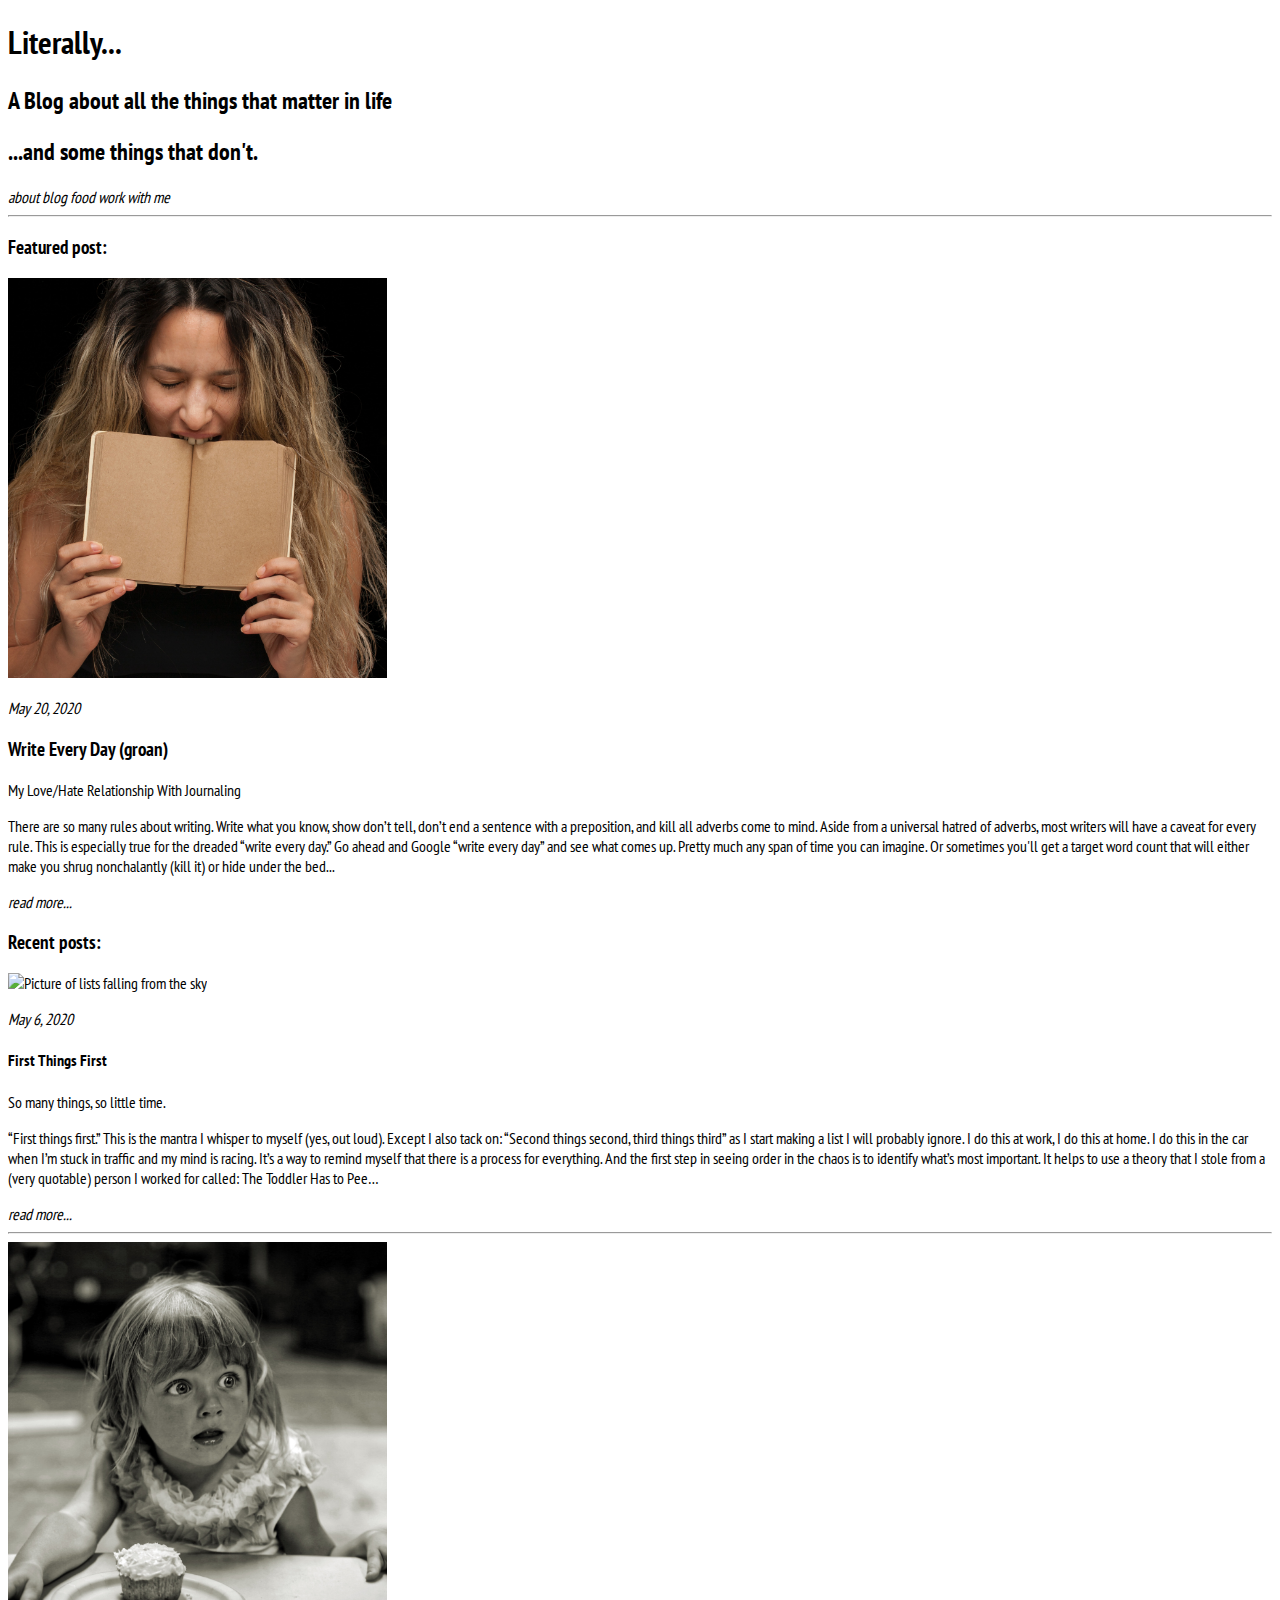
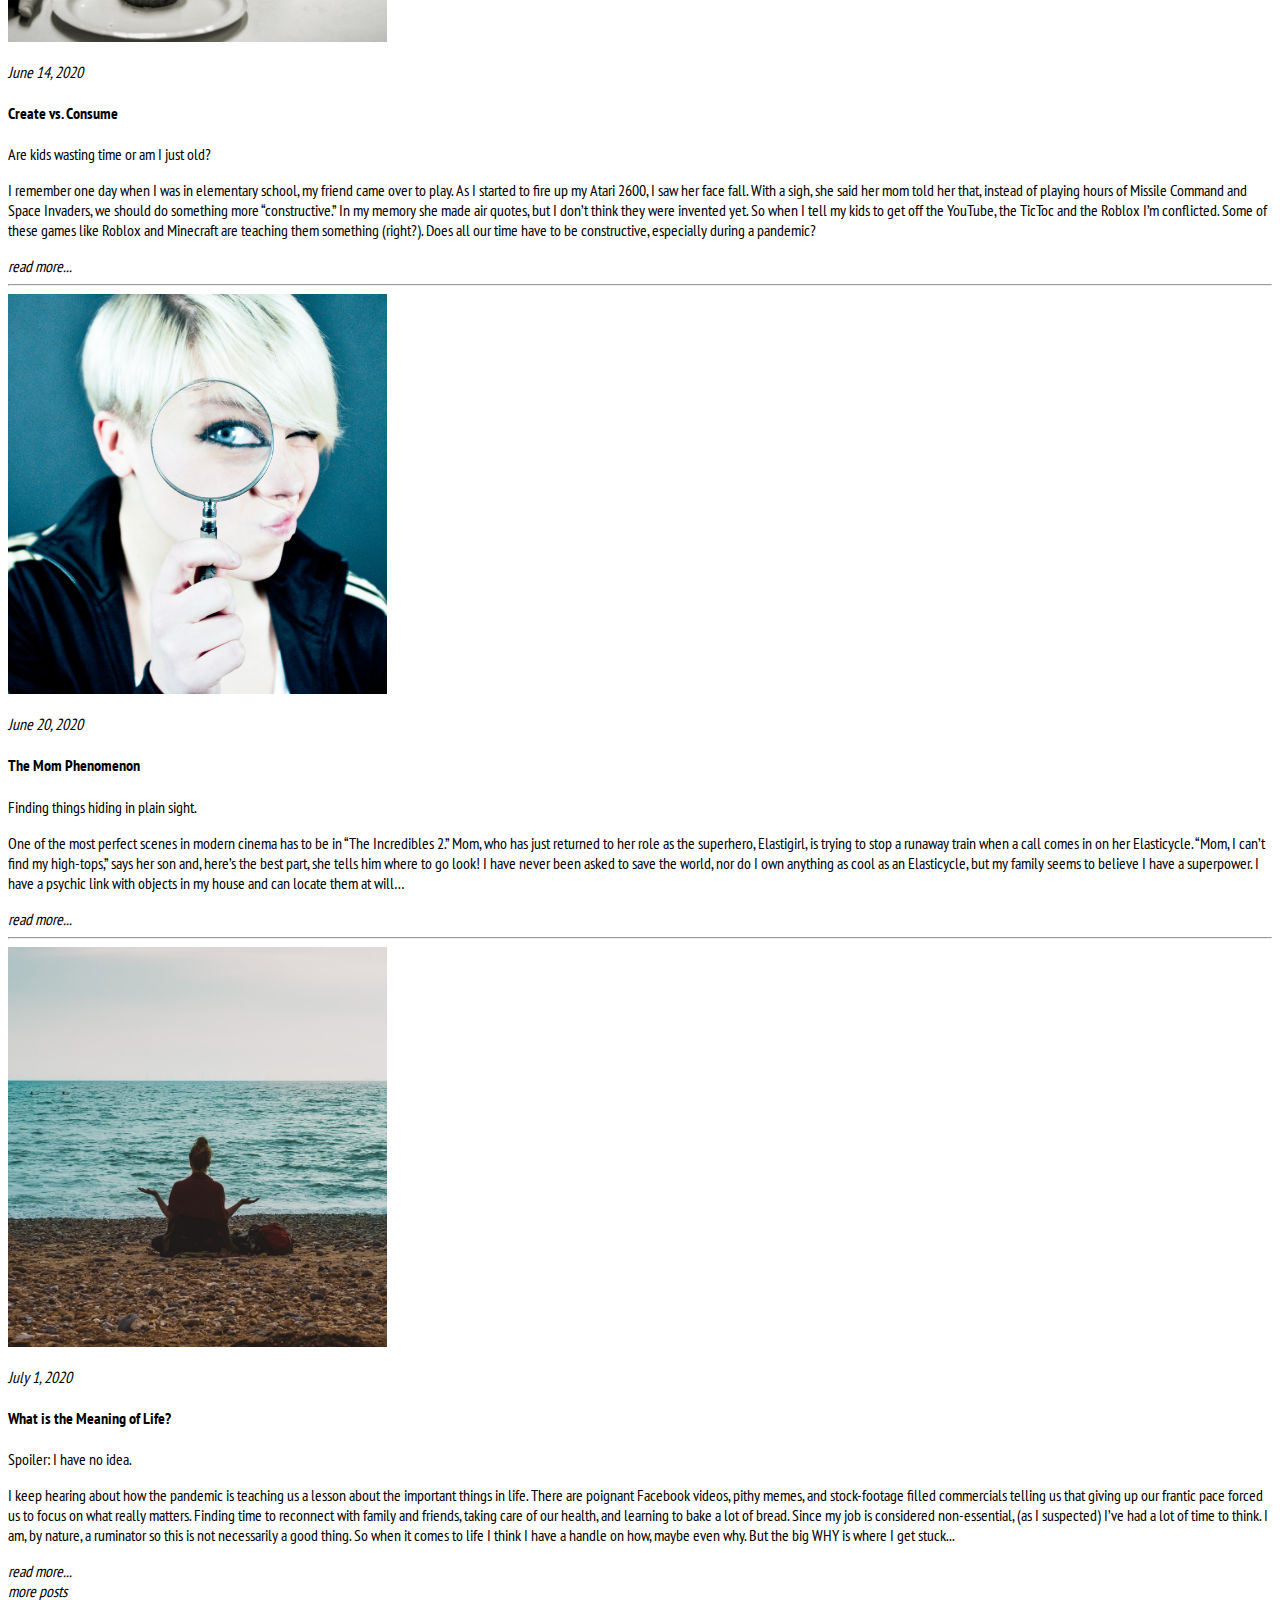
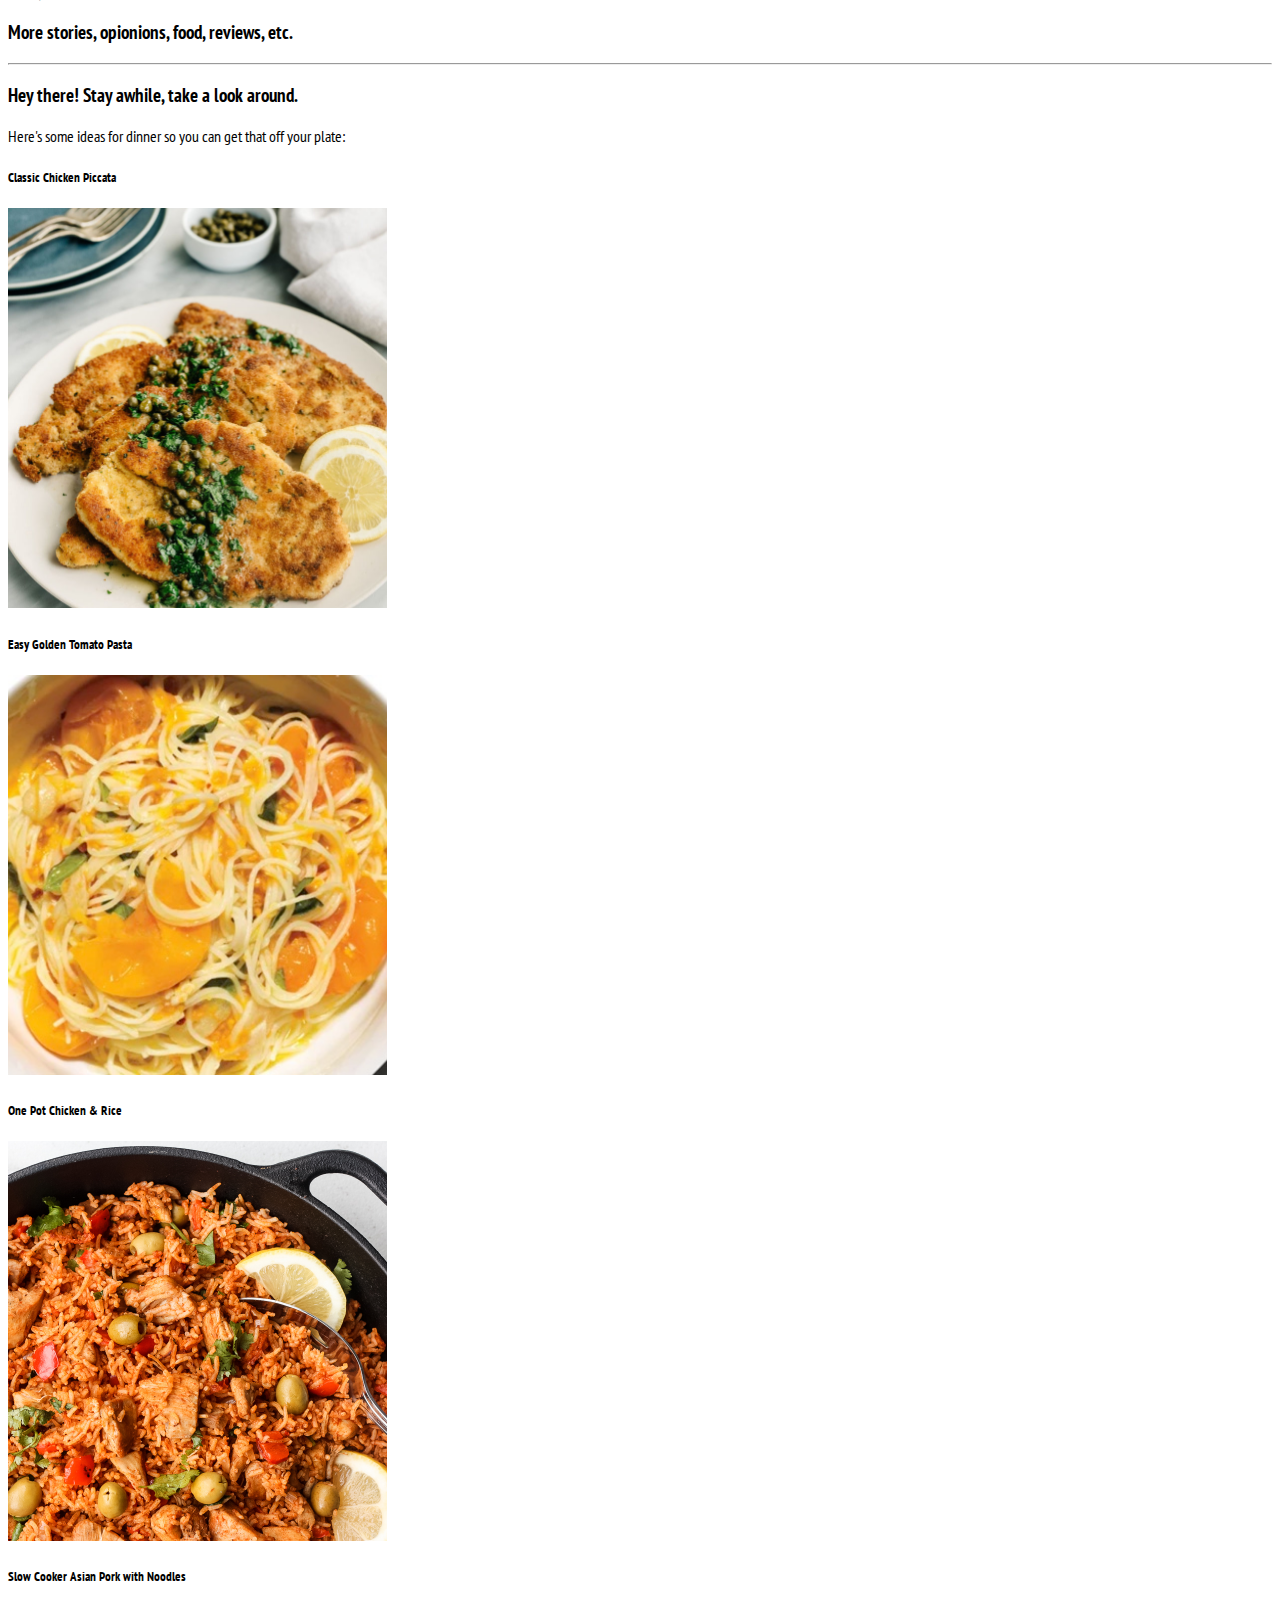
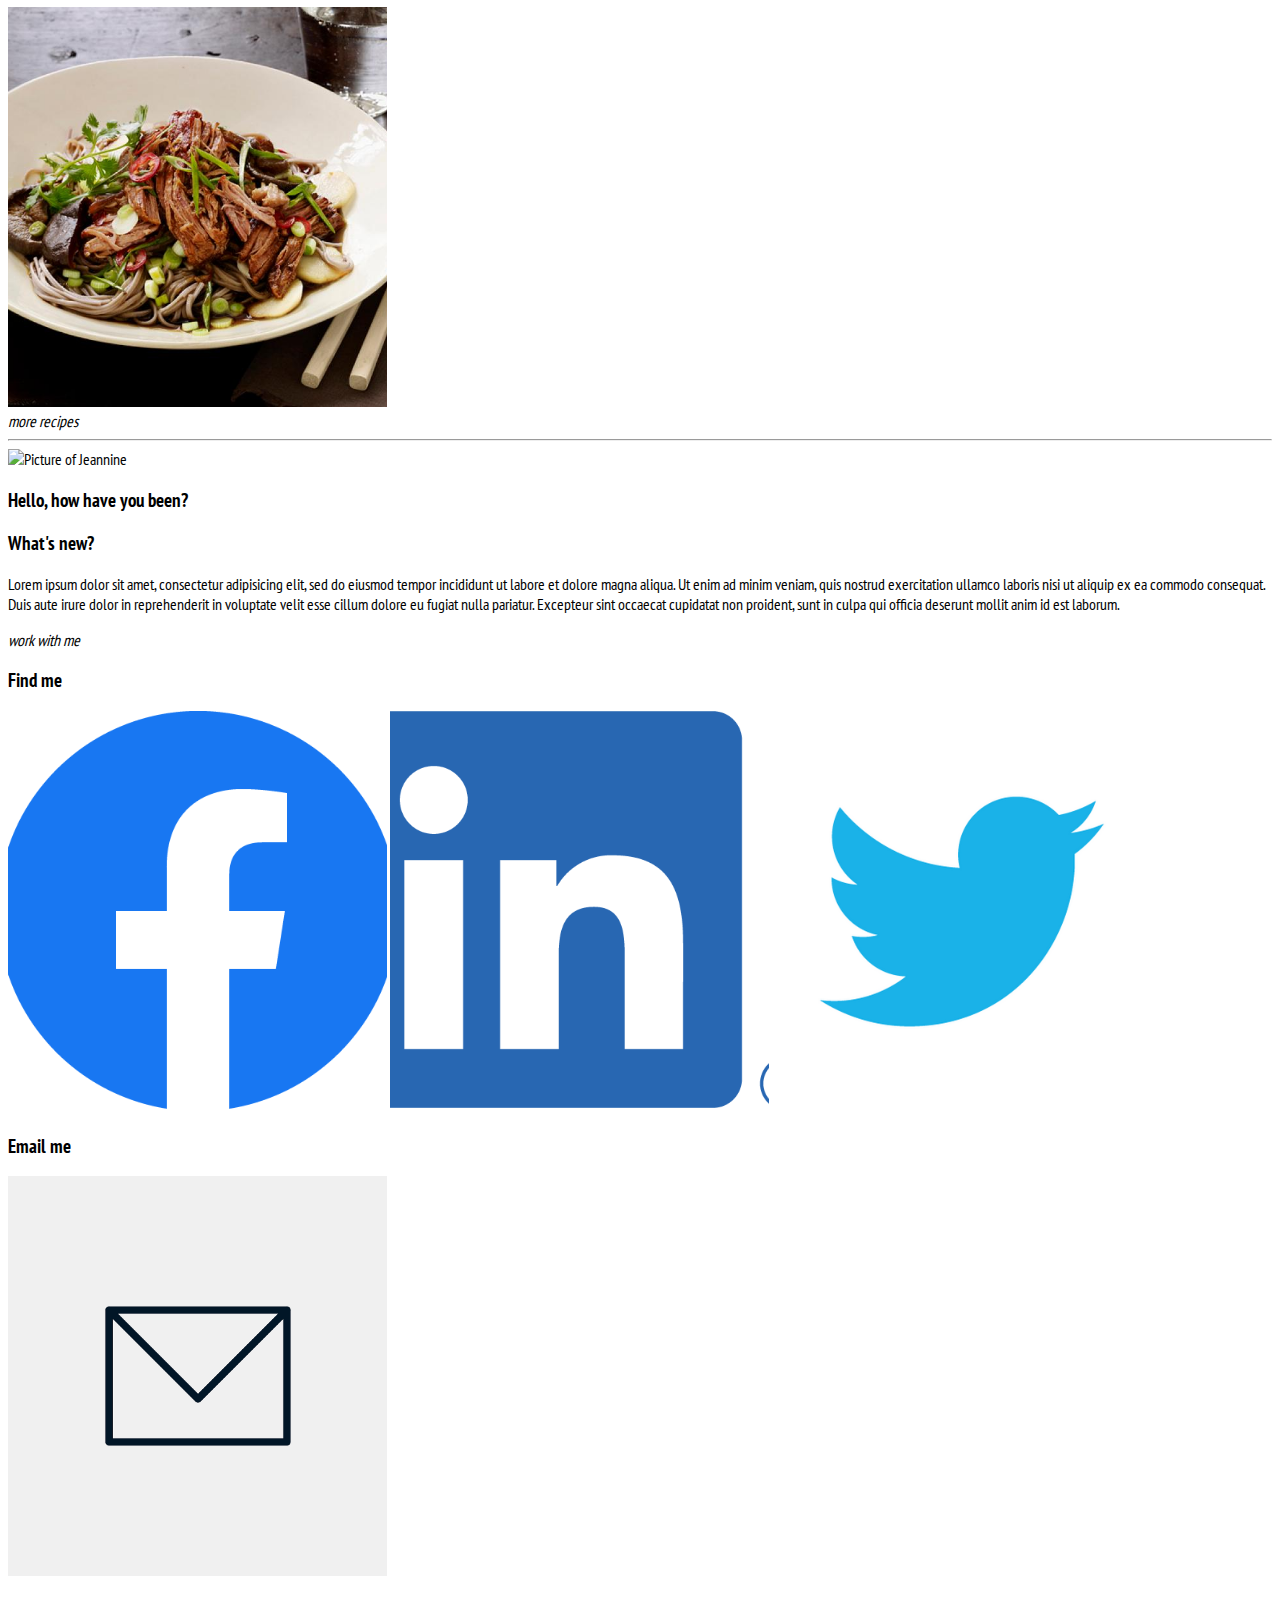
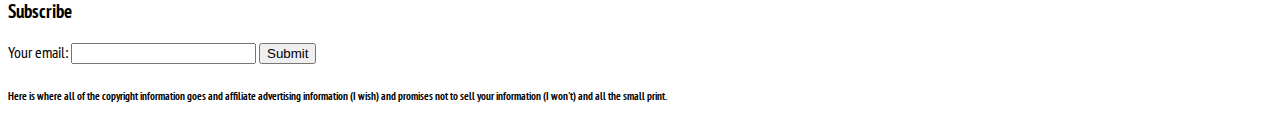
==== unit_3/index.html @ 33ade605 "Unit 3 project HTML" ====
<!DOCTYPE html>
<html>
<head>
	<title>Literally Blog</title>
	<link rel="stylesheet" type="text/css" href="css/style.css">
	<link href="https://fonts.googleapis.com/css2?family=PT+Sans+Narrow:wght@400;700&display=swap" rel="stylesheet">
</head>
<body>
	<header>
		<h1>Literally...</h1>
		<h2>A Blog about all the things that matter in life</h2>
		<h2>...and some things that don't.</h2>

	<nav>
		<a href="#">about</a> 
		<a href="#">blog</a>
		<a href="#">food</a>
		<a href="#">work with me</a>	

<!-- Are these href or link rel? Because I'm linking to a file eventually-->
	</nav>
		<hr>
	</header>
<main>
	<article class="Featured">
		<h3>Featured post:</h3>
			<img src="images/engin-akyurt-lRcMK6ooaQg-unsplash.jpg"alt="Picture of woman biting a blank book"title="Writing Daily Can Be Painful">
		<div class="date">
			<p>May 20, 2020</p>
		</div>	
		<h3>Write Every Day (groan)</h3>
			<aside>
				<p>My Love/Hate Relationship With Journaling</p>
			</aside>
		<p>There are so many rules about writing. Write what you know, show don’t tell, don’t end a sentence with a preposition, and kill all adverbs come to mind. Aside from a universal hatred of adverbs, most writers will have a caveat for every rule. This is especially true for the dreaded “write every day.” Go ahead and Google “write every day” and see what comes up. Pretty much any span of time you can imagine. Or sometimes you'll get a target word count that will either make you shrug nonchalantly (kill it) or hide under the bed...</p>
		<a href="#">read more...</a>
	</article>
	<article class="Recent">
		<h3>Recent posts:</h3>
			<img src="images/sefora-castaldo-L7jHvobH6-g-unsplash.jpg"alt="Picture of lists falling from the sky"title="So Many Things to Do">
		<div class="date">
			<p>May 6, 2020</p>
		</div>	
		<h4>First Things First</h4>
			<aside>
				<p>So many things, so little time.</p>
			</aside>
		<p>“First things first.” This is the mantra I whisper to myself (yes, out loud). Except I also tack on: “Second things second, third things third” as I start making a list I will probably ignore. I do this at work, I do this at home. I do this in the car when I’m stuck in traffic and my mind is racing. It’s a way to remind myself that there is a process for everything. And the first step in seeing order in the chaos is to identify what’s most important. It helps to use a theory that I stole from a (very quotable) person I worked for called: The Toddler Has to Pee… </p>
		<a href="#">read more...</a>
	<hr>
		<img src="images/nathan-bingle-K9MaGDSbOTg-unsplash.jpg"alt="Picture of kid with a cupcake"title="Can I eat it now?">
		<div class="date">
		<p>June 14, 2020</p>
		</div>	
		<h4>Create vs. Consume</h4>
			<aside>
				<p>Are kids wasting time or am I just old?</p>
			</aside>
		<p>I remember one day when I was in elementary school, my friend came over to play. As I started to fire up my Atari 2600, I saw her face fall. With a sigh, she said her mom told her that, instead of playing hours of Missile Command and Space Invaders, we should do something more “constructive.” In my memory she made air quotes, but I don’t think they were invented yet. So when I tell my kids to get off the YouTube, the TicToc and the Roblox I’m conflicted. Some of these games like Roblox and Minecraft are teaching them something (right?). Does all our time have to be constructive, especially during a pandemic?</p>
		<a href="#">read more...</a>
	<hr>
		<img src="images/emiliano-vittoriosi-0N_azCmUmcg-unsplash.jpg"alt="Picture of Dora with Boots"title="He's right there!!!">
		<div class="date">
			<p>June 20, 2020</p>
		</div>	
		<h4>The Mom Phenomenon</h4>
			<aside>
				<p>Finding things hiding in plain sight.</p>
			</aside>
		<p>One of the most perfect scenes in modern cinema has to be in “The Incredibles 2.” Mom, who has just returned to her role as the superhero, Elastigirl, is trying to stop a runaway train when a call comes in on her Elasticycle. “Mom, I can’t find my high-tops,” says her son and, here’s the best part, she tells him where to go look! I have never been asked to save the world, nor do I own anything as cool as an Elasticycle, but my family seems to believe I have a superpower. I have a psychic link with objects in my house and can locate them at will… </p>
		<a href="#">read more...</a>
	<hr>	
		<img src="images/processingly-2pUP1Ts1bmo-unsplash.jpg"alt="Picture of Woman on the beach"title="I have no idea">
		<div class="date">
			<p>July 1, 2020</p>
		</div>	
		<h4>What is the Meaning of Life?</h4>
			<aside>
				<p>Spoiler: I have no idea.</p>
			</aside>
		<p>I keep hearing about how the pandemic is teaching us a lesson about the important things in life. There are poignant Facebook videos, pithy memes, and stock-footage filled commercials telling us that giving up our frantic pace forced us to focus on what really matters. Finding time to reconnect with family and friends, taking care of our health, and learning to bake a lot of bread. Since my job is considered non-essential, (as I suspected) I’ve had a lot of time to think. I am, by nature, a ruminator so this is not necessarily a good thing. So when it comes to life  I think I have a handle on how, maybe even why. But the big WHY is where I get stuck...</p>
		<a href="#">read more...</a>
	</article>	
		<a href="#">more posts</a>	
	<section>
		<h3>More stories, opionions, food, reviews, etc.</h3>
		<!-- image carousel - do I need to put in the photos?... -->
	</section>	
	<hr>
	<section>
		<h3>Hey there! Stay awhile, take a look around.</h3>
		<aside>
			<p>Here's some ideas for dinner so you can get that off your plate:</p>
		</aside>
		<div class="Recipe 1">
			<h5>Classic Chicken Piccata</h5>
			<a href="#">
				<img src="images/Chicken-Piccata-17-760x1139.jpg"alt="Picture of Chicken Picatta"title="Make Some Chicken Picatta Tonight">
			</a>
		</div>
		<div class="Recipe 2">
			<h5>Easy Golden Tomato Pasta</h5>
			<a href="#">
				<img src="images/GoldenTomatoPasta.jpg"alt="Picture of Golden Tomato Pasta"title="Make Some Golden Tomato Pasta Tonight">
			</a>	
		</div>
		<div class="Recipe 3">
			<h5>One Pot Chicken & Rice</h5>
			<a href="#">
				<img src="images/one-pot-spanish-chicken-and-rice-3.jpg"alt="Picture of Chicken and Rice"title="Make Some Chicken and Rice Tonight">
			</a>	
		</div>	
		<div class="Recipe 4">
			<h5>Slow Cooker Asian Pork with Noodles</h5>
			<a href="#">
				<img src="images/asianporknoodles.jpg"alt="Picture of Asian Pork with Noodles"title="Make Some Asian Pork with Noodles Tonight">
			</a>	
		</div>
		<a href="#">more recipes</a>
	</section>
	<hr>
	<section>
		<img src="images/J9Headshot.jpg"alt="Picture of Jeannine"title="Jeannine Canter">
		<h3>Hello, how have you been?</h3>
		<h3>What's new?</h3>
		<p>Lorem ipsum dolor sit amet, consectetur adipisicing elit, sed do eiusmod
		tempor incididunt ut labore et dolore magna aliqua. Ut enim ad minim veniam,
		quis nostrud exercitation ullamco laboris nisi ut aliquip ex ea commodo
		consequat. Duis aute irure dolor in reprehenderit in voluptate velit esse
		cillum dolore eu fugiat nulla pariatur. Excepteur sint occaecat cupidatat non
		proident, sunt in culpa qui officia deserunt mollit anim id est laborum.</p>
		<a href="#">work with me</a>
	</section>	
</main>	
	<footer>
		<div class="Contact">
		<h3>Find me</h3>
			<a href="#">
				<img src="images/f_logo_RGB-Hex-Blue_512.png"alt="Facebook logo"title="Find me on Facebook">
			</a>
			<a href="#">
				<img src="images/LI-In-Bug.png"alt="LinkedIn logo"title="Find me on LinkedIn">
			</a>
			<a href="#">
				<img src="images/twitter1.png"alt="Twitter logo"title="Find me on Twitter">
			</a>		
		<h3>Email me</h3>
			<a href="mailto:jeannine@somwhere.com">
				<img src="images/letter-2935365_1280.png"alt="Picture of a letter"title="Email me">
			</a>	
		<h3>Subscribe</h3>
			<form action="#">
				<label for="emails">Your email:</label>
				<input type="email" id="email" name="email">
				<input type="submit">
			</form>		
		</div>	
		<div class="Copyright">
			<h6>Here is where all of the copyright information goes and affiliate advertising information (I wish) and promises not to sell your information (I won't) and all the small print.</h6>
		</div>	
	</footer>	
</body>
</html>
---- unit_3/css/style.css ----
body	{
	font-family: 'PT Sans Narrow', sans-serif;
}

img {
	height: 400px;
	width: 30%;
	object-fit: cover;
}

a	{color: inherit;
	text-decoration: none;
	font-style: italic;
}

nav a {
	color: inherit;
	text-decoration: none;
}
h1, h2, h3, h4, h6 {
	font-style: bold;
}

.date {
	font-style: italic;
}
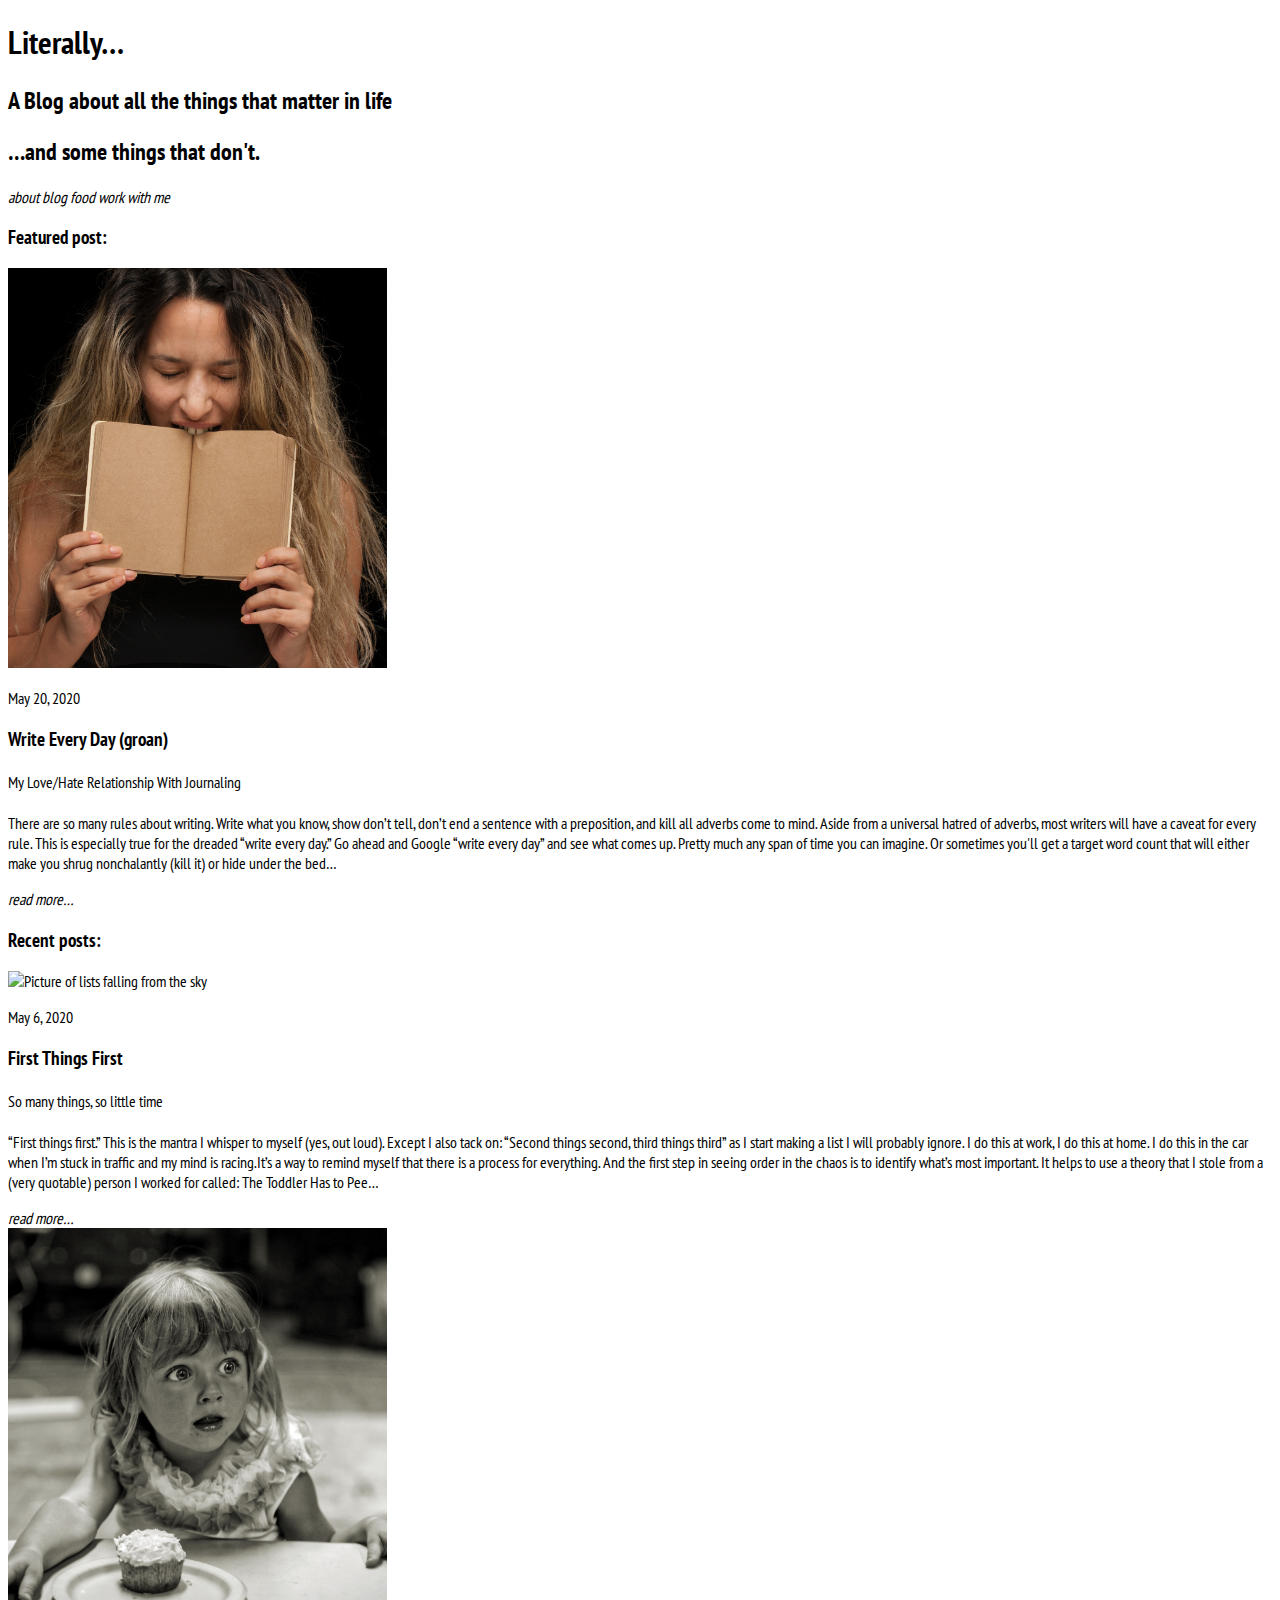
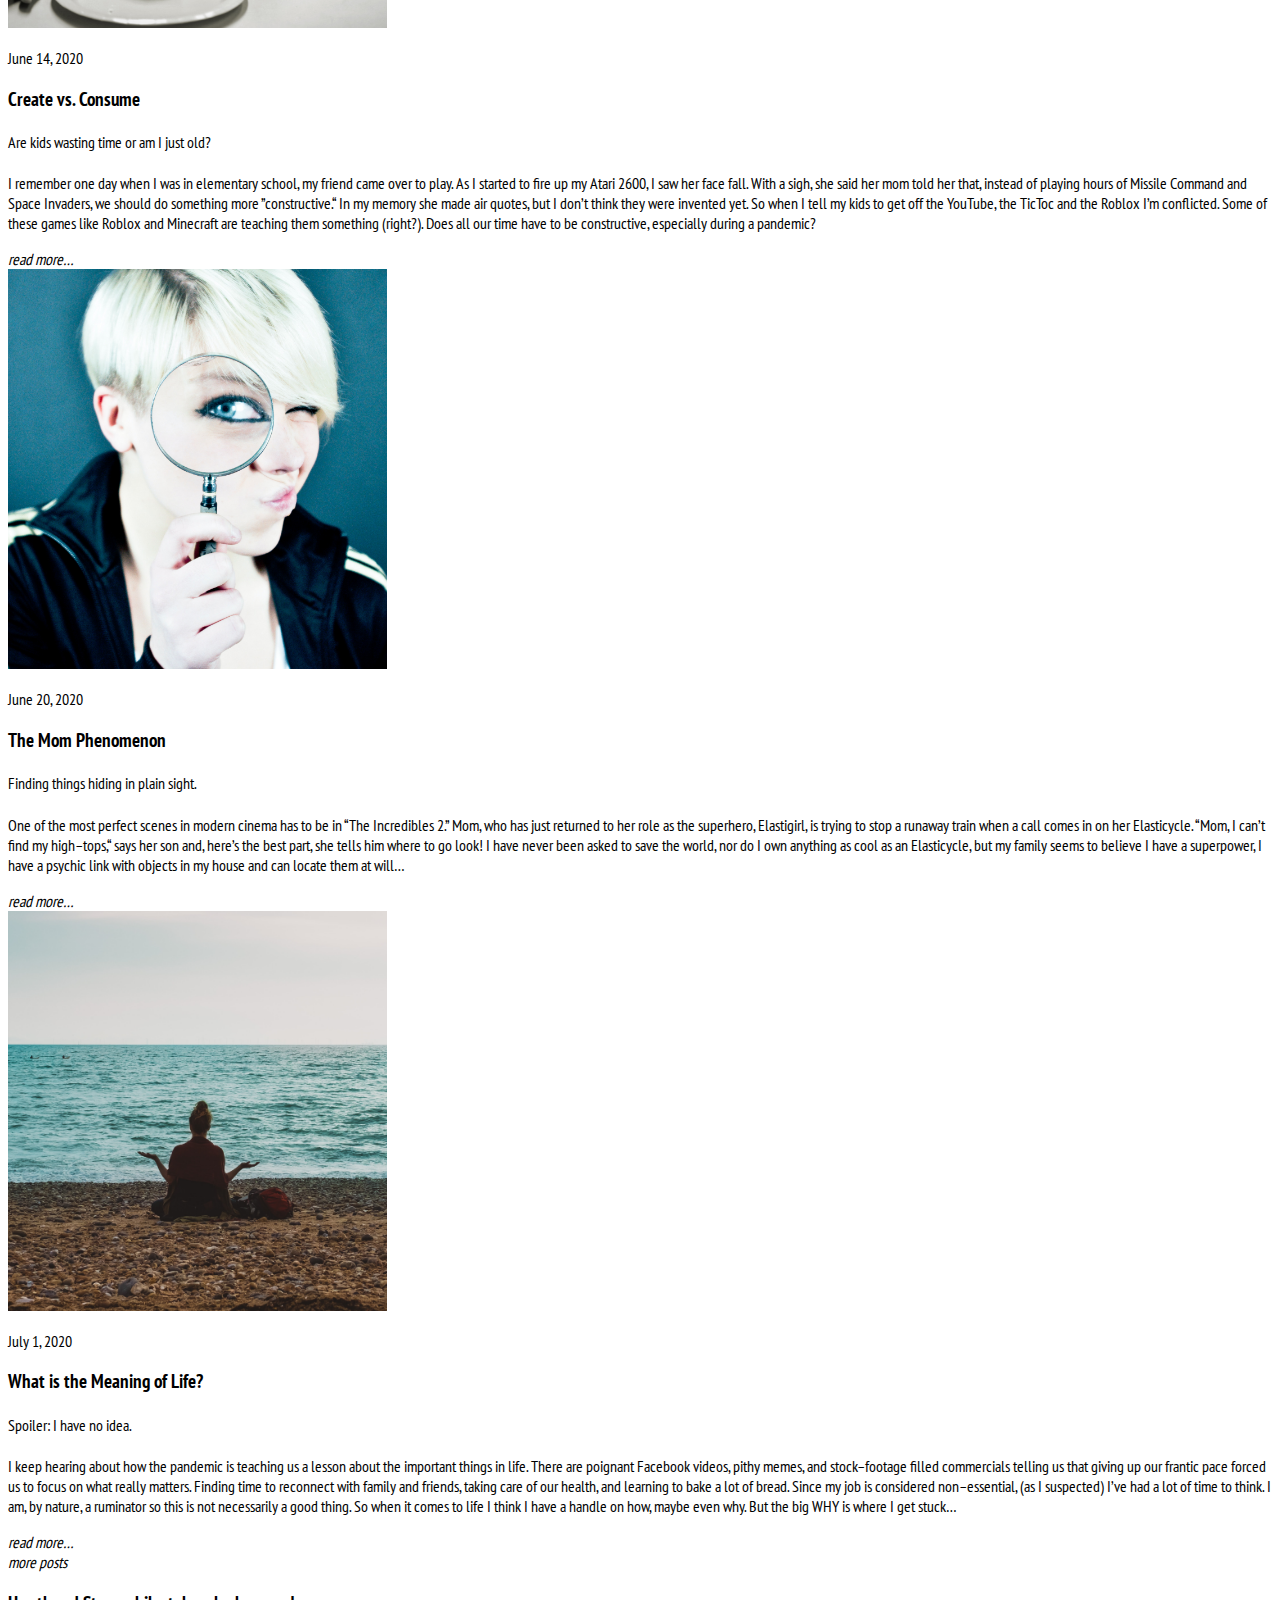
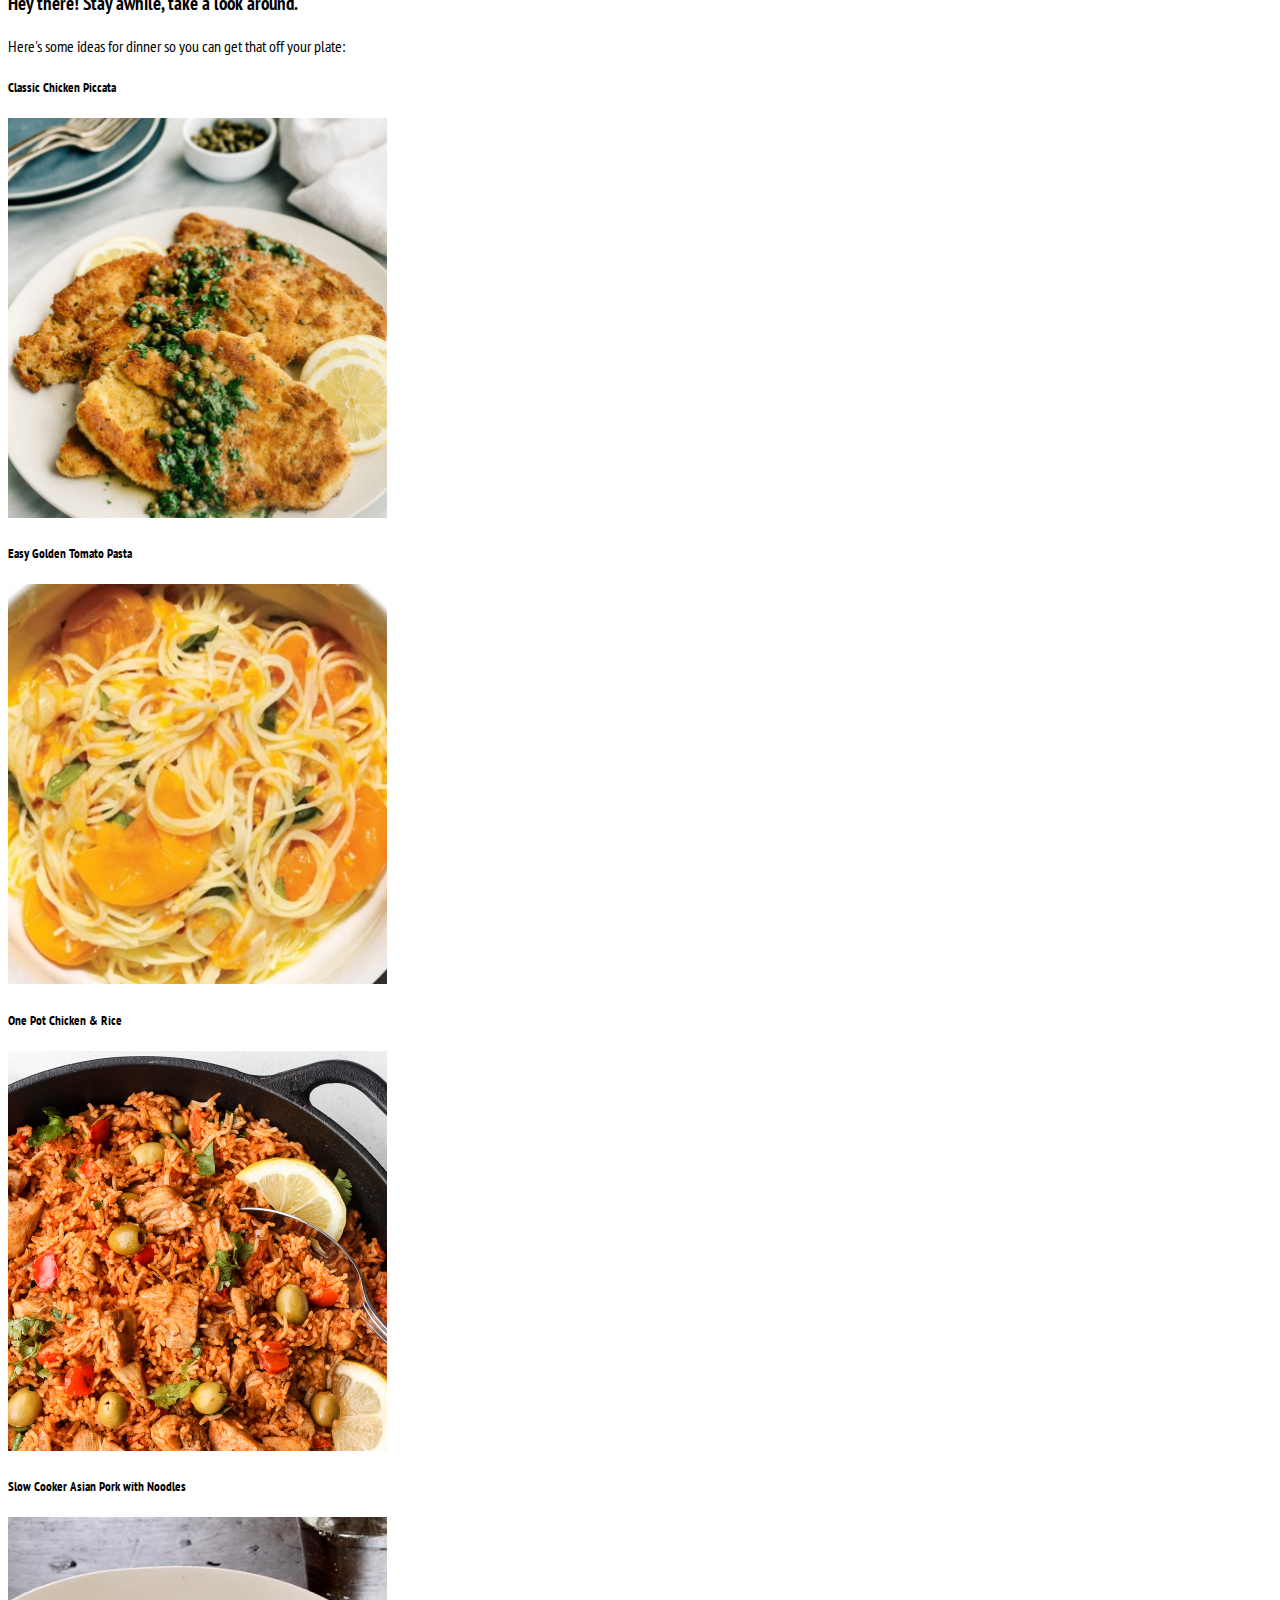
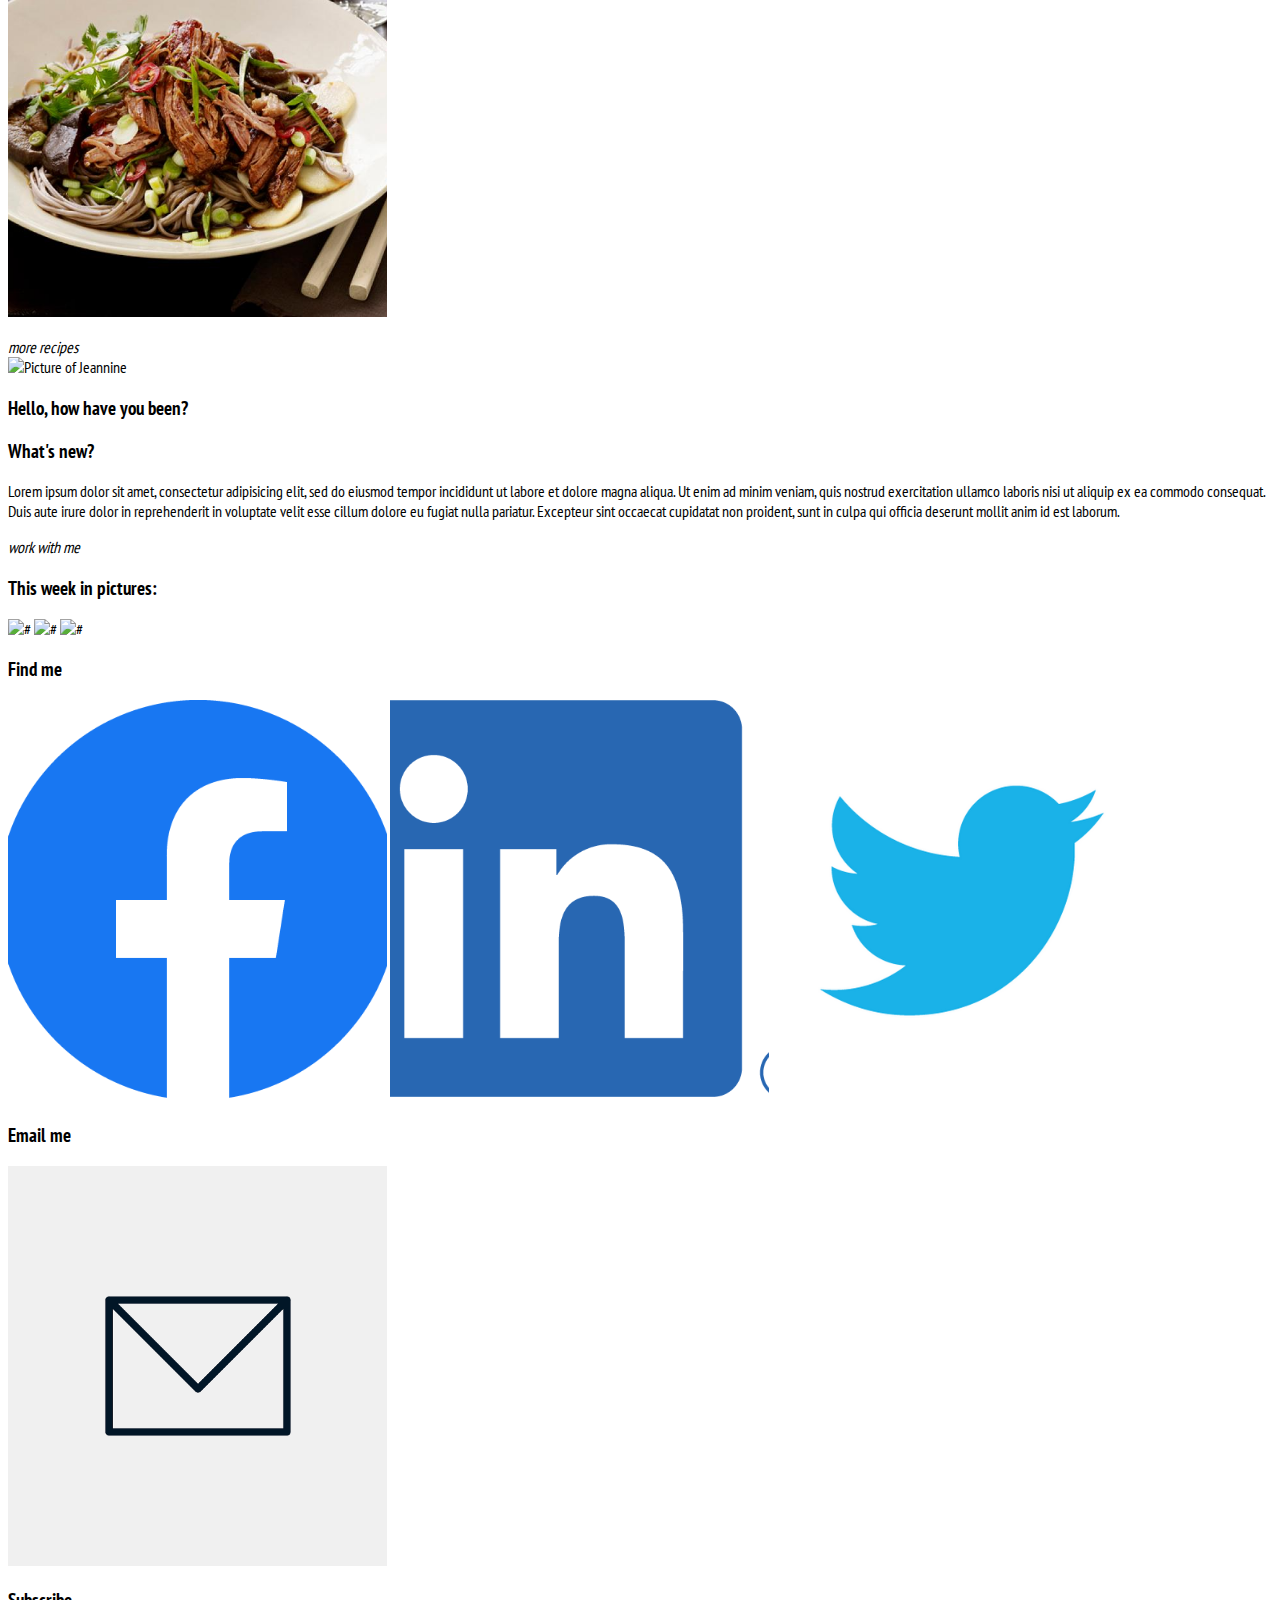
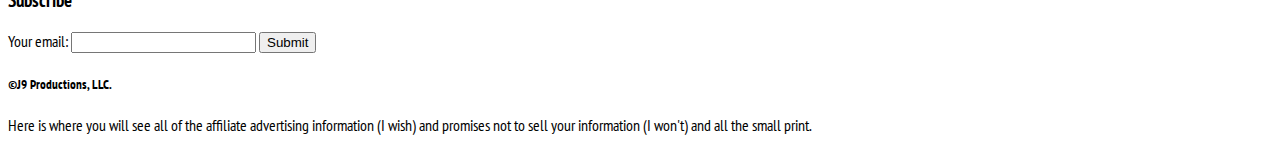
==== commit 289c4e71: "Unit 3 HTML fixes for review" ====
--- a/unit_3/index.html
+++ b/unit_3/index.html
@@ -7,157 +7,150 @@
 </head>
 <body>
 	<header>
-		<h1>Literally...</h1>
+		<h1>Literally&hellip;</h1>
 		<h2>A Blog about all the things that matter in life</h2>
-		<h2>...and some things that don't.</h2>
+		<h2>&hellip;and some things that don't&period;</h2>
+		<nav>
+			<a href="#">about</a> 
+			<a href="#">blog</a>
+			<a href="#">food</a>
+			<a href="#">work with me</a>	
 
-	<nav>
-		<a href="#">about</a> 
-		<a href="#">blog</a>
-		<a href="#">food</a>
-		<a href="#">work with me</a>	
-
-<!-- Are these href or link rel? Because I'm linking to a file eventually-->
-	</nav>
-		<hr>
+<!-- Are these href or link rel? Because I'm linking to a file eventually?-->
+		</nav>
 	</header>
-<main>
-	<article class="Featured">
-		<h3>Featured post:</h3>
-			<img src="images/engin-akyurt-lRcMK6ooaQg-unsplash.jpg"alt="Picture of woman biting a blank book"title="Writing Daily Can Be Painful">
-		<div class="date">
-			<p>May 20, 2020</p>
-		</div>	
-		<h3>Write Every Day (groan)</h3>
-			<aside>
-				<p>My Love/Hate Relationship With Journaling</p>
-			</aside>
-		<p>There are so many rules about writing. Write what you know, show don’t tell, don’t end a sentence with a preposition, and kill all adverbs come to mind. Aside from a universal hatred of adverbs, most writers will have a caveat for every rule. This is especially true for the dreaded “write every day.” Go ahead and Google “write every day” and see what comes up. Pretty much any span of time you can imagine. Or sometimes you'll get a target word count that will either make you shrug nonchalantly (kill it) or hide under the bed...</p>
-		<a href="#">read more...</a>
-	</article>
-	<article class="Recent">
-		<h3>Recent posts:</h3>
-			<img src="images/sefora-castaldo-L7jHvobH6-g-unsplash.jpg"alt="Picture of lists falling from the sky"title="So Many Things to Do">
-		<div class="date">
-			<p>May 6, 2020</p>
-		</div>	
-		<h4>First Things First</h4>
-			<aside>
-				<p>So many things, so little time.</p>
-			</aside>
-		<p>“First things first.” This is the mantra I whisper to myself (yes, out loud). Except I also tack on: “Second things second, third things third” as I start making a list I will probably ignore. I do this at work, I do this at home. I do this in the car when I’m stuck in traffic and my mind is racing. It’s a way to remind myself that there is a process for everything. And the first step in seeing order in the chaos is to identify what’s most important. It helps to use a theory that I stole from a (very quotable) person I worked for called: The Toddler Has to Pee… </p>
-		<a href="#">read more...</a>
-	<hr>
-		<img src="images/nathan-bingle-K9MaGDSbOTg-unsplash.jpg"alt="Picture of kid with a cupcake"title="Can I eat it now?">
-		<div class="date">
-		<p>June 14, 2020</p>
-		</div>	
-		<h4>Create vs. Consume</h4>
-			<aside>
-				<p>Are kids wasting time or am I just old?</p>
-			</aside>
-		<p>I remember one day when I was in elementary school, my friend came over to play. As I started to fire up my Atari 2600, I saw her face fall. With a sigh, she said her mom told her that, instead of playing hours of Missile Command and Space Invaders, we should do something more “constructive.” In my memory she made air quotes, but I don’t think they were invented yet. So when I tell my kids to get off the YouTube, the TicToc and the Roblox I’m conflicted. Some of these games like Roblox and Minecraft are teaching them something (right?). Does all our time have to be constructive, especially during a pandemic?</p>
-		<a href="#">read more...</a>
-	<hr>
-		<img src="images/emiliano-vittoriosi-0N_azCmUmcg-unsplash.jpg"alt="Picture of Dora with Boots"title="He's right there!!!">
-		<div class="date">
-			<p>June 20, 2020</p>
-		</div>	
-		<h4>The Mom Phenomenon</h4>
-			<aside>
-				<p>Finding things hiding in plain sight.</p>
-			</aside>
-		<p>One of the most perfect scenes in modern cinema has to be in “The Incredibles 2.” Mom, who has just returned to her role as the superhero, Elastigirl, is trying to stop a runaway train when a call comes in on her Elasticycle. “Mom, I can’t find my high-tops,” says her son and, here’s the best part, she tells him where to go look! I have never been asked to save the world, nor do I own anything as cool as an Elasticycle, but my family seems to believe I have a superpower. I have a psychic link with objects in my house and can locate them at will… </p>
-		<a href="#">read more...</a>
-	<hr>	
-		<img src="images/processingly-2pUP1Ts1bmo-unsplash.jpg"alt="Picture of Woman on the beach"title="I have no idea">
-		<div class="date">
-			<p>July 1, 2020</p>
-		</div>	
-		<h4>What is the Meaning of Life?</h4>
-			<aside>
-				<p>Spoiler: I have no idea.</p>
-			</aside>
-		<p>I keep hearing about how the pandemic is teaching us a lesson about the important things in life. There are poignant Facebook videos, pithy memes, and stock-footage filled commercials telling us that giving up our frantic pace forced us to focus on what really matters. Finding time to reconnect with family and friends, taking care of our health, and learning to bake a lot of bread. Since my job is considered non-essential, (as I suspected) I’ve had a lot of time to think. I am, by nature, a ruminator so this is not necessarily a good thing. So when it comes to life  I think I have a handle on how, maybe even why. But the big WHY is where I get stuck...</p>
-		<a href="#">read more...</a>
-	</article>	
-		<a href="#">more posts</a>	
+	<h3>Featured post&#58;</h3>
+		<section class="featured">
+<!-- Do I put a section tag if there is only 1 article here in "featured"?" -->
+			<article>
+				<img src="images/engin-akyurt-lRcMK6ooaQg-unsplash.jpg"alt="Picture of woman biting a blank book"title="Writing Daily Can Be Painful">
+				<p class="date">
+					<p>May 20&comma; 2020</p>
+				</p>	
+				<h3>Write Every Day &#40;groan&#41;</h3>
+				<h4>My Love&sol;Hate Relationship With Journaling</h4>
+					<p>There are so many rules about writing&period; Write what you know&comma; show don’t tell&comma; don’t end a sentence with a preposition&comma; and kill all adverbs come to mind&period; Aside from a universal hatred of adverbs&comma; most writers will have a caveat for every rule&period; This is especially true for the dreaded &ldquo;write every day&period;&rdquo; Go ahead and Google &ldquo;write every day&rdquo; and see what comes up&period; Pretty much any span of time you can imagine&period; Or sometimes you'll get a target word count that will either make you shrug nonchalantly &lpar;kill it&rpar; or hide under the bed&hellip;</p>
+				<a href="#">read more&hellip;</a>
+			</article>	
+		</section>
+	<h3>Recent posts&colon;</h3>	
+		<section class="recent">
+			<article>
+				<img src="images/sefora-castaldo-L7jHvobH6-g-unsplash.jpg"alt="Picture of lists falling from the sky"title="So Many Things to Do">
+				<p class="date">
+					<p>May 6&comma; 2020</p>
+				</p>
+				<h3>First Things First</h3>
+				<h4>So many things, so little time</h4>
+					<p>&ldquo;First things first&period;&rdquo; This is the mantra I whisper to myself &lpar;yes&comma; out loud&rpar;&period; Except I also tack on&colon; &ldquo;Second things second&comma; third things third&rdquo; as I start making a list I will probably ignore&period; I do this at work&comma; I do this at home&period; I do this in the car when I’m stuck in traffic and my mind is racing&period;It’s a way to remind myself that there is a process for everything&period; And the first step in seeing order in the chaos is to identify what’s most important&period; It helps to use a theory that I stole from a &lpar;very quotable&rpar; person I worked for called&colon; The Toddler Has to Pee&hellip;</p>
+				<a href="#">read more&hellip;</a>
+			</article>	
+			<article>
+				<img src="images/nathan-bingle-K9MaGDSbOTg-unsplash.jpg"alt="Picture of kid with a cupcake"title="Can I eat it now?">
+				<p class="date">
+					<p>June 14&comma; 2020</p>
+				</p>	
+				<h3>Create vs&period; Consume</h3>
+				<h4>Are kids wasting time or am I just old&quest;</h4>
+					<p>I remember one day when I was in elementary school&comma; my friend came over to play&period; As I started to fire up my Atari 2600&comma; I saw her face fall&period; With a sigh&comma; she said her mom told her that&comma; instead of playing hours of Missile Command and Space Invaders&comma; we should do something more &rdquo;constructive&period;&ldquo; In my memory she made air quotes&comma; but I don’t think they were invented yet&period; So when I tell my kids to get off the YouTube&comma; the TicToc and the Roblox I’m conflicted&period; Some of these games like Roblox and Minecraft are teaching them something &lpar;right&quest;&rpar;&period; Does all our time have to be constructive&comma; especially during a pandemic&quest;</p>
+				<a href="#">read more&hellip;</a>
+			</article>
+			<article>
+				<img src="images/emiliano-vittoriosi-0N_azCmUmcg-unsplash.jpg"alt="Picture of Dora with Boots"title="He's right there!!!">
+				<p class="date">
+					<p>June 20&comma; 2020</p>
+				</p>	
+				<h3>The Mom Phenomenon</h3>
+				<h4>Finding things hiding in plain sight.</h4>
+					<p>One of the most perfect scenes in modern cinema has to be in &ldquo;The Incredibles 2&period;&rdquo; Mom&comma; who has just returned to her role as the superhero&comma; Elastigirl&comma; is trying to stop a runaway train when a call comes in on her Elasticycle&period; &ldquo;Mom&comma; I can’t find my high&ndash;tops&comma;&ldquo; says her son and&comma; here’s the best part&comma; she tells him where to go look&excl; I have never been asked to save the world&comma; nor do I own anything as cool as an Elasticycle&comma; but my family seems to believe I have a superpower&comma; I have a psychic link with objects in my house and can locate them at will&hellip; </p>
+				<a href="#">read more&hellip;</a>
+			</article>	
+			<article>	
+				<img src="images/processingly-2pUP1Ts1bmo-unsplash.jpg"alt="Picture of Woman on the beach"title="I have no idea">
+				<p class="date">
+					<p>July 1&comma; 2020</p>
+				</p>	
+				<h3>What is the Meaning of Life&quest;</h3>
+				<h4>Spoiler&colon; I have no idea&period;</h4>
+					<p>I keep hearing about how the pandemic is teaching us a lesson about the important things in life&period; There are poignant Facebook videos&comma; pithy memes&comma; and stock&ndash;footage filled commercials telling us that giving up our frantic pace forced us to focus on what really matters&period; Finding time to reconnect with family and friends&comma; taking care of our health&comma; and learning to bake a lot of bread&period; Since my job is considered non&ndash;essential&comma; &lpar;as I suspected&rpar; I’ve had a lot of time to think&period; I am&comma; by nature&comma; a ruminator so this is not necessarily a good thing&period; So when it comes to life  I think I have a handle on how&comma; maybe even why&period; But the big WHY is where I get stuck&hellip;</p>
+				<a href="#">read more&hellip;</a>
+			</article>	
+			<a href="#">more posts</a>
+		</section>		
 	<section>
-		<h3>More stories, opionions, food, reviews, etc.</h3>
-		<!-- image carousel - do I need to put in the photos?... -->
-	</section>	
-	<hr>
-	<section>
-		<h3>Hey there! Stay awhile, take a look around.</h3>
-		<aside>
-			<p>Here's some ideas for dinner so you can get that off your plate:</p>
-		</aside>
-		<div class="Recipe 1">
-			<h5>Classic Chicken Piccata</h5>
-			<a href="#">
-				<img src="images/Chicken-Piccata-17-760x1139.jpg"alt="Picture of Chicken Picatta"title="Make Some Chicken Picatta Tonight">
-			</a>
-		</div>
-		<div class="Recipe 2">
-			<h5>Easy Golden Tomato Pasta</h5>
-			<a href="#">
-				<img src="images/GoldenTomatoPasta.jpg"alt="Picture of Golden Tomato Pasta"title="Make Some Golden Tomato Pasta Tonight">
-			</a>	
-		</div>
-		<div class="Recipe 3">
-			<h5>One Pot Chicken & Rice</h5>
-			<a href="#">
-				<img src="images/one-pot-spanish-chicken-and-rice-3.jpg"alt="Picture of Chicken and Rice"title="Make Some Chicken and Rice Tonight">
-			</a>	
-		</div>	
-		<div class="Recipe 4">
-			<h5>Slow Cooker Asian Pork with Noodles</h5>
-			<a href="#">
-				<img src="images/asianporknoodles.jpg"alt="Picture of Asian Pork with Noodles"title="Make Some Asian Pork with Noodles Tonight">
-			</a>	
-		</div>
+		<h3>Hey there&excl; Stay awhile&comma; take a look around&period;</h3>
+		<h4>Here's some ideas for dinner so you can get that off your plate&colon;</h4>
+			<p class="recipe 1">
+				<h5>Classic Chicken Piccata</h5>
+					<a href="#">
+						<img src="images/Chicken-Piccata-17-760x1139.jpg"alt="Picture of Chicken Picatta"title="Make Some Chicken Picatta Tonight">
+					</a>
+			</p>
+			<p class="recipe 2">
+				<h5>Easy Golden Tomato Pasta</h5>
+					<a href="#">
+						<img src="images/GoldenTomatoPasta.jpg"alt="Picture of Golden Tomato Pasta"title="Make Some Golden Tomato Pasta Tonight">
+					</a>	
+			</p>
+			<p class="recipe 3">
+				<h5>One Pot Chicken &amp; Rice</h5>
+					<a href="#">
+						<img src="images/one-pot-spanish-chicken-and-rice-3.jpg"alt="Picture of Chicken and Rice"title="Make Some Chicken and Rice Tonight">
+					</a>	
+			</p>	
+			<p class="recipe 4">
+				<h5>Slow Cooker Asian Pork with Noodles</h5>
+					<a href="#">
+						<img src="images/asianporknoodles.jpg"alt="Picture of Asian Pork with Noodles"title="Make Some Asian Pork with Noodles Tonight">
+					</a>	
+			</p>
 		<a href="#">more recipes</a>
 	</section>
-	<hr>
 	<section>
 		<img src="images/J9Headshot.jpg"alt="Picture of Jeannine"title="Jeannine Canter">
-		<h3>Hello, how have you been?</h3>
-		<h3>What's new?</h3>
-		<p>Lorem ipsum dolor sit amet, consectetur adipisicing elit, sed do eiusmod
-		tempor incididunt ut labore et dolore magna aliqua. Ut enim ad minim veniam,
-		quis nostrud exercitation ullamco laboris nisi ut aliquip ex ea commodo
-		consequat. Duis aute irure dolor in reprehenderit in voluptate velit esse
-		cillum dolore eu fugiat nulla pariatur. Excepteur sint occaecat cupidatat non
-		proident, sunt in culpa qui officia deserunt mollit anim id est laborum.</p>
+		<h3>Hello&comma; how have you been&quest;</h3>
+		<h3>What's new&quest;</h3>
+			<p>Lorem ipsum dolor sit amet, consectetur adipisicing elit, sed do eiusmod
+			tempor incididunt ut labore et dolore magna aliqua. Ut enim ad minim veniam,
+			quis nostrud exercitation ullamco laboris nisi ut aliquip ex ea commodo
+			consequat. Duis aute irure dolor in reprehenderit in voluptate velit esse
+			cillum dolore eu fugiat nulla pariatur. Excepteur sint occaecat cupidatat non
+			proident, sunt in culpa qui officia deserunt mollit anim id est laborum.</p>
 		<a href="#">work with me</a>
 	</section>	
-</main>	
+	<section>
+		<h3>This week in pictures&colon;</h3>
+			<img src="#"alt="#"title="#">
+			<img src="#"alt="#"title="#">
+			<img src="#"alt="#"title="#">
+	</section>	
 	<footer>
-		<div class="Contact">
-		<h3>Find me</h3>
-			<a href="#">
-				<img src="images/f_logo_RGB-Hex-Blue_512.png"alt="Facebook logo"title="Find me on Facebook">
-			</a>
-			<a href="#">
-				<img src="images/LI-In-Bug.png"alt="LinkedIn logo"title="Find me on LinkedIn">
-			</a>
-			<a href="#">
-				<img src="images/twitter1.png"alt="Twitter logo"title="Find me on Twitter">
-			</a>		
-		<h3>Email me</h3>
-			<a href="mailto:jeannine@somwhere.com">
-				<img src="images/letter-2935365_1280.png"alt="Picture of a letter"title="Email me">
-			</a>	
-		<h3>Subscribe</h3>
-			<form action="#">
-				<label for="emails">Your email:</label>
-				<input type="email" id="email" name="email">
-				<input type="submit">
-			</form>		
+		<div class="contact">
+			<h3>Find me</h3>
+				<a href="#">
+					<img src="images/f_logo_RGB-Hex-Blue_512.png"alt="Facebook logo"title="Find me on Facebook">
+				</a>
+				<a href="#">
+					<img src="images/LI-In-Bug.png"alt="LinkedIn logo"title="Find me on LinkedIn">
+				</a>
+				<a href="#">
+					<img src="images/twitter1.png"alt="Twitter logo"title="Find me on Twitter">
+				</a>		
+			<h3>Email me</h3>
+				<a href="mailto:jeannine@somwhere.com">
+					<img src="images/letter-2935365_1280.png"alt="Picture of a letter"title="Email me">
+				</a>	
+			<h3>Subscribe</h3>
+				<form action="#">
+					<label for="emails">Your email&colon;</label>
+					<input type="email" id="email" name="email">
+					<input type="submit">
+				</form>		
 		</div>	
-		<div class="Copyright">
-			<h6>Here is where all of the copyright information goes and affiliate advertising information (I wish) and promises not to sell your information (I won't) and all the small print.</h6>
-		</div>	
+		<p class="copyright">
+			<h5>&copy;J9 Productions&comma; LLC&period;</h5>
+				<p>Here is where you will see all of the affiliate advertising information &lpar;I wish&rpar; and promises not to sell your information &lpar;I won't&rpar; and all the small print&period;</p>
+		</p>	
 	</footer>	
 </body>
 </html>--- a/unit_3/css/style.css
+++ b/unit_3/css/style.css
@@ -17,8 +17,12 @@
 	color: inherit;
 	text-decoration: none;
 }
-h1, h2, h3, h4, h6 {
-	font-style: bold;
+h1, h2, h3, h6 {
+	font-weight: bold;
+}
+
+h4	{
+	font-weight: normal;
 }
 
 .date {
